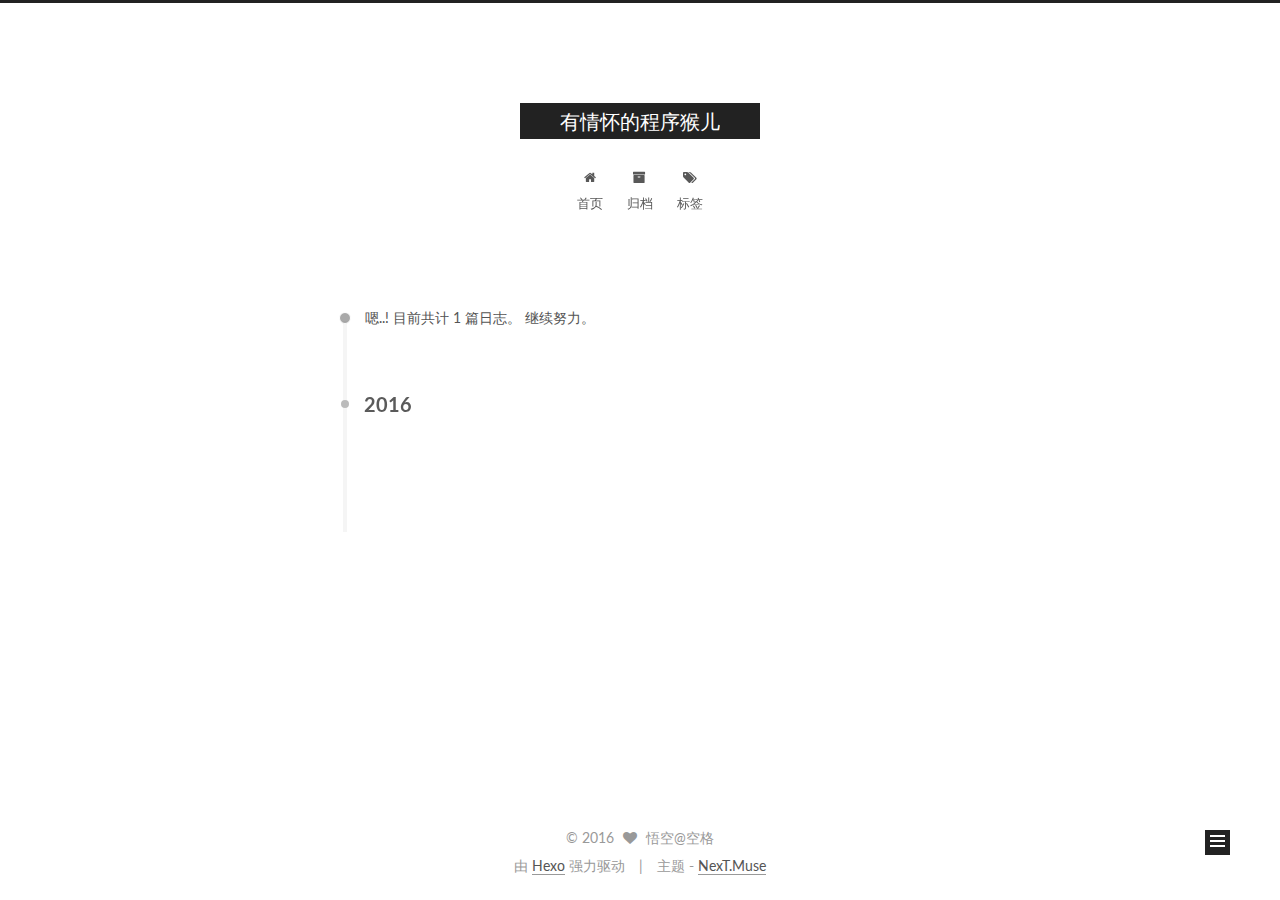
==== archives/index.html @ 53097a5e "Site updated: 2016-04-19 02:15:05" ====
<!doctype html>



  


<html class="theme-next muse use-motion">
<head>
  <meta charset="UTF-8"/>
<meta http-equiv="X-UA-Compatible" content="IE=edge,chrome=1" />
<meta name="viewport" content="width=device-width, initial-scale=1, maximum-scale=1"/>



<meta http-equiv="Cache-Control" content="no-transform" />
<meta http-equiv="Cache-Control" content="no-siteapp" />












  <link href="/vendors/fancybox/source/jquery.fancybox.css?v=2.1.5" rel="stylesheet" type="text/css"/>




  
  
  
  

  
    
    
  

  

  

  

  

  
    
    
    <link href="//fonts.googleapis.com/css?family=Lato:300,300italic,400,400italic,700,700italic&subset=latin,latin-ext" rel="stylesheet" type="text/css">
  




<link href="/vendors/font-awesome/css/font-awesome.min.css?v=4.4.0" rel="stylesheet" type="text/css" />

<link href="/css/main.css?v=5.0.1" rel="stylesheet" type="text/css" />


  <meta name="keywords" content="Hexo, NexT" />








  <link rel="shortcut icon" type="image/x-icon" href="/favicon.ico?v=5.0.1" />






<meta name="description">
<meta property="og:type" content="website">
<meta property="og:title" content="有情怀的程序猴儿">
<meta property="og:url" content="http://yoursite.com/archives/index.html">
<meta property="og:site_name" content="有情怀的程序猴儿">
<meta property="og:description">
<meta name="twitter:card" content="summary">
<meta name="twitter:title" content="有情怀的程序猴儿">
<meta name="twitter:description">



<script type="text/javascript" id="hexo.configuration">
  var NexT = window.NexT || {};
  var CONFIG = {
    scheme: 'Muse',
    sidebar: {"position":"left","display":"post"},
    fancybox: true,
    motion: true,
    duoshuo: {
      userId: 0,
      author: '博主'
    }
  };
</script>

  <title> 归档 | 有情怀的程序猴儿 </title>
</head>

<body itemscope itemtype="http://schema.org/WebPage" lang="zh-Hans">

  










  
  
    
  

  <div class="container one-collumn sidebar-position-left  page-archive  ">
    <div class="headband"></div>

    <header id="header" class="header" itemscope itemtype="http://schema.org/WPHeader">
      <div class="header-inner"><div class="site-meta ">
  

  <div class="custom-logo-site-title">
    <a href="/"  class="brand" rel="start">
      <span class="logo-line-before"><i></i></span>
      <span class="site-title">有情怀的程序猴儿</span>
      <span class="logo-line-after"><i></i></span>
    </a>
  </div>
  <p class="site-subtitle"></p>
</div>

<div class="site-nav-toggle">
  <button>
    <span class="btn-bar"></span>
    <span class="btn-bar"></span>
    <span class="btn-bar"></span>
  </button>
</div>

<nav class="site-nav">
  

  
    <ul id="menu" class="menu">
      
        
        <li class="menu-item menu-item-home">
          <a href="/" rel="section">
            
              <i class="menu-item-icon fa fa-home fa-fw"></i> <br />
            
            首页
          </a>
        </li>
      
        
        <li class="menu-item menu-item-archives">
          <a href="/archives" rel="section">
            
              <i class="menu-item-icon fa fa-archive fa-fw"></i> <br />
            
            归档
          </a>
        </li>
      
        
        <li class="menu-item menu-item-tags">
          <a href="/tags" rel="section">
            
              <i class="menu-item-icon fa fa-tags fa-fw"></i> <br />
            
            标签
          </a>
        </li>
      

      
    </ul>
  

  
</nav>

 </div>
    </header>

    <main id="main" class="main">
      <div class="main-inner">
        <div class="content-wrap">
          <div id="content" class="content">
            

  <section id="posts" class="posts-collapse">
    <span class="archive-move-on"></span>

    <span class="archive-page-counter">
      
      
      
        
      
      嗯..! 目前共计 1 篇日志。 继续努力。
    </span>

    

      
      
      

      
        
        <div class="collection-title">
          <h2 class="archive-year motion-element" id="archive-year-2016">2016</h2>
        </div>
      
      

      

  <article class="post post-type-normal" itemscope itemtype="http://schema.org/Article">
    <header class="post-header">

      <h1 class="post-title">
        
            <a class="post-title-link" href="/2016/04/19/wukong/" itemprop="url">
              
                <span itemprop="name">梦想小镇</span>
              
            </a>
        
      </h1>

      <div class="post-meta">
        <time class="post-time" itemprop="dateCreated"
              datetime="2016-04-19T02:03:37+08:00"
              content="2016-04-19" >
          04-19
        </time>
      </div>

    </header>
  </article>



    

  </section>

  



          </div>
          


          

        </div>
        
          
  
  <div class="sidebar-toggle">
    <div class="sidebar-toggle-line-wrap">
      <span class="sidebar-toggle-line sidebar-toggle-line-first"></span>
      <span class="sidebar-toggle-line sidebar-toggle-line-middle"></span>
      <span class="sidebar-toggle-line sidebar-toggle-line-last"></span>
    </div>
  </div>

  <aside id="sidebar" class="sidebar">
    <div class="sidebar-inner">

      

      

      <section class="site-overview sidebar-panel  sidebar-panel-active ">
        <div class="site-author motion-element" itemprop="author" itemscope itemtype="http://schema.org/Person">
          <img class="site-author-image" itemprop="image"
               src="/images/default_avatar.jpg"
               alt="悟空@空格" />
          <p class="site-author-name" itemprop="name">悟空@空格</p>
          <p class="site-description motion-element" itemprop="description"></p>
        </div>
        <nav class="site-state motion-element">
          <div class="site-state-item site-state-posts">
            <a href="/archives">
              <span class="site-state-item-count">1</span>
              <span class="site-state-item-name">日志</span>
            </a>
          </div>

          

          

        </nav>

        

        <div class="links-of-author motion-element">
          
        </div>

        
        

        
        

      </section>

      

    </div>
  </aside>


        
      </div>
    </main>

    <footer id="footer" class="footer">
      <div class="footer-inner">
        <div class="copyright" >
  
  &copy; 
  <span itemprop="copyrightYear">2016</span>
  <span class="with-love">
    <i class="fa fa-heart"></i>
  </span>
  <span class="author" itemprop="copyrightHolder">悟空@空格</span>
</div>

<div class="powered-by">
  由 <a class="theme-link" href="http://hexo.io">Hexo</a> 强力驱动
</div>

<div class="theme-info">
  主题 -
  <a class="theme-link" href="https://github.com/iissnan/hexo-theme-next">
    NexT.Muse
  </a>
</div>

        

        
      </div>
    </footer>

    <div class="back-to-top">
      <i class="fa fa-arrow-up"></i>
    </div>
  </div>

  

<script type="text/javascript">
  if (Object.prototype.toString.call(window.Promise) !== '[object Function]') {
    window.Promise = null;
  }
</script>









  



  
  <script type="text/javascript" src="/vendors/jquery/index.js?v=2.1.3"></script>

  
  <script type="text/javascript" src="/vendors/fastclick/lib/fastclick.min.js?v=1.0.6"></script>

  
  <script type="text/javascript" src="/vendors/jquery_lazyload/jquery.lazyload.js?v=1.9.7"></script>

  
  <script type="text/javascript" src="/vendors/velocity/velocity.min.js?v=1.2.1"></script>

  
  <script type="text/javascript" src="/vendors/velocity/velocity.ui.min.js?v=1.2.1"></script>

  
  <script type="text/javascript" src="/vendors/fancybox/source/jquery.fancybox.pack.js?v=2.1.5"></script>


  


  <script type="text/javascript" src="/js/src/utils.js?v=5.0.1"></script>

  <script type="text/javascript" src="/js/src/motion.js?v=5.0.1"></script>



  
  

  
  
    <script type="text/javascript" id="motion.page.archive">
      $('.archive-year').velocity('transition.slideLeftIn');
    </script>
  


  


  <script type="text/javascript" src="/js/src/bootstrap.js?v=5.0.1"></script>



  



  



  
  
  

  

  

</body>
</html>
---- css/main.css ----
/* normalize.css v3.0.2 | MIT License | git.io/normalize */
html {
  font-family: sans-serif; /* 1 */
  -ms-text-size-adjust: 100%; /* 2 */
  -webkit-text-size-adjust: 100%; /* 2 */
}
body {
  margin: 0;
}
article,
aside,
details,
figcaption,
figure,
footer,
header,
hgroup,
main,
menu,
nav,
section,
summary {
  display: block;
}
audio,
canvas,
progress,
video {
  display: inline-block; /* 1 */
  vertical-align: baseline; /* 2 */
}
audio:not([controls]) {
  display: none;
  height: 0;
}
[hidden],
template {
  display: none;
}
a {
  background-color: transparent;
}
a:active,
a:hover {
  outline: 0;
}
abbr[title] {
  border-bottom: 1px dotted;
}
b,
strong {
  font-weight: bold;
}
dfn {
  font-style: italic;
}
h1 {
  font-size: 2em;
  margin: 0.67em 0;
}
mark {
  background: #ff0;
  color: #000;
}
small {
  font-size: 80%;
}
sub,
sup {
  font-size: 75%;
  line-height: 0;
  position: relative;
  vertical-align: baseline;
}
sup {
  top: -0.5em;
}
sub {
  bottom: -0.25em;
}
img {
  border: 0;
}
svg:not(:root) {
  overflow: hidden;
}
figure {
  margin: 1em 40px;
}
hr {
  -moz-box-sizing: content-box;
  box-sizing: content-box;
  height: 0;
}
pre {
  overflow: auto;
}
code,
kbd,
pre,
samp {
  font-family: monospace, monospace;
  font-size: 1em;
}
button,
input,
optgroup,
select,
textarea {
  color: inherit; /* 1 */
  font: inherit; /* 2 */
  margin: 0; /* 3 */
}
button {
  overflow: visible;
}
button,
select {
  text-transform: none;
}
button,
html input[type="button"],
input[type="reset"],
input[type="submit"] {
  -webkit-appearance: button; /* 2 */
  cursor: pointer; /* 3 */
}
button[disabled],
html input[disabled] {
  cursor: default;
}
button::-moz-focus-inner,
input::-moz-focus-inner {
  border: 0;
  padding: 0;
}
input {
  line-height: normal;
}
input[type="checkbox"],
input[type="radio"] {
  box-sizing: border-box; /* 1 */
  padding: 0; /* 2 */
}
input[type="number"]::-webkit-inner-spin-button,
input[type="number"]::-webkit-outer-spin-button {
  height: auto;
}
input[type="search"] {
  -webkit-appearance: textfield; /* 1 */
  -moz-box-sizing: content-box;
  -webkit-box-sizing: content-box; /* 2 */
  box-sizing: content-box;
}
input[type="search"]::-webkit-search-cancel-button,
input[type="search"]::-webkit-search-decoration {
  -webkit-appearance: none;
}
fieldset {
  border: 1px solid #c0c0c0;
  margin: 0 2px;
  padding: 0.35em 0.625em 0.75em;
}
legend {
  border: 0; /* 1 */
  padding: 0; /* 2 */
}
textarea {
  overflow: auto;
}
optgroup {
  font-weight: bold;
}
table {
  border-collapse: collapse;
  border-spacing: 0;
}
td,
th {
  padding: 0;
}
::selection {
  background: #262a30;
  color: #fff;
}
body {
  position: relative;
  font-family: 'Lato', "PingFang SC", "Microsoft YaHei", sans-serif;
  font-size: 14px;
  line-height: 2;
  color: #555;
  background: #fff;
}
@media (max-width: 767px) {
  body {
    padding-right: 0 !important;
  }
}
@media (min-width: 768px) and (max-width: 991px) {
  body {
    padding-right: 0 !important;
  }
}
@media (min-width: 1600px) {
  body {
    font-size: 16px;
  }
}
h1,
h2,
h3,
h4,
h5,
h6 {
  margin: 0;
  padding: 0;
  font-weight: bold;
  line-height: 1.5;
  font-family: 'Lato', "PingFang SC", "Microsoft YaHei", sans-serif;
}
h2,
h3,
h4,
h5,
h6 {
  margin: 20px 0 15px;
}
h1 {
  font-size: 22px;
}
@media (max-width: 767px) {
  h1 {
    font-size: 18px;
  }
}
h2 {
  font-size: 20px;
}
@media (max-width: 767px) {
  h2 {
    font-size: 16px;
  }
}
h3 {
  font-size: 18px;
}
@media (max-width: 767px) {
  h3 {
    font-size: 14px;
  }
}
h4 {
  font-size: 16px;
}
@media (max-width: 767px) {
  h4 {
    font-size: 12px;
  }
}
h5 {
  font-size: 14px;
}
@media (max-width: 767px) {
  h5 {
    font-size: 10px;
  }
}
h6 {
  font-size: 12px;
}
@media (max-width: 767px) {
  h6 {
    font-size: 8px;
  }
}
p {
  margin: 0 0 25px 0;
}
a {
  color: #555;
  text-decoration: none;
  border-bottom: 1px solid #999;
  word-wrap: break-word;
}
a:hover {
  color: #222;
  border-bottom-color: #222;
}
ul {
  list-style: none;
}
blockquote {
  margin: 0;
  padding: 0;
}
img {
  display: block;
  margin: auto;
  max-width: 100%;
  height: auto;
}
hr {
  margin: 40px 0;
  height: 3px;
  border: none;
  background-color: #ddd;
  background-image: repeating-linear-gradient(-45deg, #fff, #fff 4px, transparent 4px, transparent 8px);
}
blockquote {
  padding: 0 15px;
  color: #666;
  border-left: 4px solid #ddd;
}
blockquote cite::before {
  content: "-";
  padding: 0 5px;
}
dt {
  font-weight: 700;
}
dd {
  margin: 0;
  padding: 0;
}
.text-left {
  text-align: left;
}
.text-center {
  text-align: center;
}
.text-right {
  text-align: right;
}
.text-justify {
  text-align: justify;
}
.text-nowrap {
  white-space: nowrap;
}
.text-lowercase {
  text-transform: lowercase;
}
.text-uppercase {
  text-transform: uppercase;
}
.text-capitalize {
  text-transform: capitalize;
}
.center-block {
  display: block;
  margin-left: auto;
  margin-right: auto;
}
.clearfix:before,
.clearfix:after {
  content: " ";
  display: table;
}
.clearfix:after {
  clear: both;
}
.pullquote {
  width: 45%;
}
.pullquote.left {
  float: left;
  margin-left: 5px;
  margin-right: 10px;
}
.pullquote.right {
  float: right;
  margin-left: 10px;
  margin-right: 5px;
}
.highlight table,
.gist table {
  width: auto;
}
.highlight table td,
.gist table td {
  border: none;
}
.highlight a,
.gist a {
  color: #222 !important;
  text-decoration: none !important;
}
.affix.affix.affix {
  position: fixed;
}
.translation {
  margin-top: -20px;
  font-size: 14px;
  color: #999;
}
.scrollbar-measure {
  width: 100px;
  height: 100px;
  overflow: scroll;
  position: absolute;
  top: -9999px;
}
.use-motion .motion-element {
  opacity: 0;
}
#local-search-input {
  padding: 3px;
  border: none;
  text-indent: 14px;
  border-radius: 0;
  width: 140px;
  outline: none;
  border-bottom: 1px solid #999;
  background: inherit;
  opacity: 0.5;
}
#local-search-input:focus {
  opacity: 1;
}
.search-icon {
  position: absolute;
  top: 9px;
}
table {
  margin: 20px 0;
  width: 100%;
  border-collapse: collapse;
  border-spacing: 0;
  border: 1px solid #ddd;
  font-size: 14px;
  table-layout: fixed;
  word-wrap: break-word;
}
table>tbody>tr:nth-of-type(odd) {
  background-color: #f9f9f9;
}
table>tbody>tr:hover {
  background-color: #f5f5f5;
}
caption,
th,
td {
  padding: 8px;
  text-align: left;
  vertical-align: middle;
  font-weight: normal;
}
th,
td {
  border-bottom: 3px solid #ddd;
  border-right: 1px solid #eee;
}
th {
  padding-bottom: 10px;
  font-weight: 700;
}
td {
  border-bottom-width: 1px;
}
html,
body {
  height: 100%;
}
.container {
  position: relative;
  min-height: 100%;
}
.header-inner {
  margin: 0 auto;
  padding: 100px 0 70px;
  width: 700px;
}
@media (min-width: 1600px) {
  .container .header-inner {
    width: 900px;
  }
}
.main {
  padding-bottom: 150px;
}
.main-inner {
  margin: 0 auto;
  width: 700px;
}
@media (min-width: 1600px) {
  .container .main-inner {
    width: 900px;
  }
}
.footer {
  position: absolute;
  left: 0;
  bottom: 0;
  width: 100%;
  min-height: 50px;
}
.footer-inner {
  box-sizing: border-box;
  margin: 20px auto;
  width: 700px;
}
@media (min-width: 1600px) {
  .container .footer-inner {
    width: 900px;
  }
}
pre,
.highlight {
  overflow: auto;
  margin: 20px 0;
  padding: 15px;
  font-size: 13px;
  color: #4d4d4c;
  background: #f7f7f7;
  line-height: 1.6;
}
pre,
code {
  font-family: consolas, Menlo, "PingFang SC", "Microsoft YaHei", monospace;
}
code {
  padding: 2px 4px;
  word-break: break-all;
  color: #555;
  background: #eee;
  border-radius: 4px;
  font-size: 13px;
}
pre code {
  padding: 0;
  color: #4d4d4c;
  background: none;
  text-shadow: none;
}
.highlight pre {
  border: none;
  margin: 0;
  padding: 1px;
}
.highlight table {
  margin: 0;
  width: auto;
  border: none;
}
.highlight td {
  border: none;
  padding: 0;
}
.highlight figcaption {
  font-size: 0.85em;
  color: #8e908c;
  line-height: 1em;
  margin-bottom: 1em;
}
.highlight figcaption:before,
.highlight figcaption:after {
  content: " ";
  display: table;
}
.highlight figcaption:after {
  clear: both;
}
.highlight figcaption a {
  float: right;
}
.highlight .gutter pre {
  color: #666;
  text-align: right;
  padding-right: 20px;
}
.highlight .line {
  height: 20px;
}
pre .comment {
  color: #8e908c;
}
pre .variable,
pre .attribute,
pre .tag,
pre .regexp,
pre .ruby .constant,
pre .xml .tag .title,
pre .xml .pi,
pre .xml .doctype,
pre .html .doctype,
pre .css .id,
pre .css .class,
pre .css .pseudo {
  color: #c82829;
}
pre .number,
pre .preprocessor,
pre .built_in,
pre .literal,
pre .params,
pre .constant,
pre .command {
  color: #f5871f;
}
pre .ruby .class .title,
pre .css .rules .attribute,
pre .string,
pre .value,
pre .inheritance,
pre .header,
pre .ruby .symbol,
pre .xml .cdata,
pre .special,
pre .number,
pre .formula {
  color: #718c00;
}
pre .title,
pre .css .hexcolor {
  color: #3e999f;
}
pre .function,
pre .python .decorator,
pre .python .title,
pre .ruby .function .title,
pre .ruby .title .keyword,
pre .perl .sub,
pre .javascript .title,
pre .coffeescript .title {
  color: #4271ae;
}
pre .keyword,
pre .javascript .function {
  color: #8959a8;
}
.full-image.full-image.full-image {
  border: none;
  max-width: 100%;
  width: auto;
  margin: 20px auto;
}
@media (min-width: 992px) {
  .full-image.full-image.full-image {
    max-width: none;
    width: 126%;
    margin: 0 -13%;
  }
}
.blockquote-center,
.page-home .post-type-quote blockquote,
.page-post-detail .post-type-quote blockquote {
  position: relative;
  margin: 40px 0;
  padding: 0;
  border-left: none;
  text-align: center;
}
.blockquote-center::before,
.page-home .post-type-quote blockquote::before,
.page-post-detail .post-type-quote blockquote::before,
.blockquote-center::after,
.page-home .post-type-quote blockquote::after,
.page-post-detail .post-type-quote blockquote::after {
  position: absolute;
  content: ' ';
  display: block;
  width: 100%;
  height: 24px;
  opacity: 0.2;
  background-repeat: no-repeat;
  background-position: 0 -6px;
  background-size: 22px 22px;
}
.blockquote-center::before,
.page-home .post-type-quote blockquote::before,
.page-post-detail .post-type-quote blockquote::before {
  top: -20px;
  background-image: url("../images/quote-l.svg");
  border-top: 1px solid #ccc;
}
.blockquote-center::after,
.page-home .post-type-quote blockquote::after,
.page-post-detail .post-type-quote blockquote::after {
  bottom: -20px;
  background-image: url("../images/quote-r.svg");
  border-bottom: 1px solid #ccc;
  background-position: 100% 8px;
}
.blockquote-center p,
.page-home .post-type-quote blockquote p,
.page-post-detail .post-type-quote blockquote p,
.blockquote-center div,
.page-home .post-type-quote blockquote div,
.page-post-detail .post-type-quote blockquote div {
  text-align: center;
}
.post .post-body .group-picture img {
  box-sizing: border-box;
  padding: 0 3px;
  border: none;
}
.post .group-picture-row {
  overflow: hidden;
  margin-top: 6px;
}
.post .group-picture-row:first-child {
  margin-top: 0;
}
.post .group-picture-column {
  float: left;
}
.page-post-detail .post-body .group-picture-column {
  float: none;
  margin-top: 10px;
  width: auto !important;
}
.page-post-detail .post-body .group-picture-column img {
  margin: 0 auto;
}
.page-archive .group-picture-container {
  overflow: hidden;
}
.page-archive .group-picture-row {
  float: left;
}
.page-archive .group-picture-row:first-child {
  margin-top: 6px;
}
.page-archive .group-picture-column {
  max-width: 150px;
  max-height: 150px;
}
.btn {
  display: inline-block;
  padding: 0 20px;
  font-size: 14px;
  color: #fff;
  background: #222;
  border: 2px solid #222;
  text-decoration: none;
  border-radius: 0;
  transition-property: background-color;
  transition-duration: 0.2s;
  transition-timing-function: ease-in-out;
  transition-delay: 0s;
}
.btn:hover,
.post-more-link .btn:hover {
  border-color: #222;
  color: #222;
  background: #fff;
}
.btn-bar {
  display: block;
  width: 22px;
  height: 2px;
  background: #555;
  border-radius: 1px;
}
.btn-bar+.btn-bar {
  margin-top: 4px;
}
.pagination {
  margin: 120px 0 40px;
  text-align: center;
  border-top: 1px solid #eee;
}
.page-number-basic,
.pagination .prev,
.pagination .next,
.pagination .page-number,
.pagination .space {
  display: inline-block;
  position: relative;
  top: -1px;
  margin: 0 10px;
  padding: 0 10px;
  line-height: 30px;
}
@media (max-width: 767px) {
  .page-number-basic,
  .pagination .prev,
  .pagination .next,
  .pagination .page-number,
  .pagination .space {
    margin: 0 5px;
  }
}
.pagination .prev,
.pagination .next,
.pagination .page-number {
  border-bottom: 0;
  border-top: 1px solid #eee;
  transition-property: border-color;
  transition-duration: 0.2s;
  transition-timing-function: ease-in-out;
  transition-delay: 0s;
}
.pagination .prev:hover,
.pagination .next:hover,
.pagination .page-number:hover {
  border-top-color: #222;
}
.pagination .space {
  padding: 0;
  margin: 0;
}
.pagination .prev {
  margin-left: 0;
}
.pagination .next {
  margin-right: 0;
}
.pagination .page-number.current {
  color: #fff;
  background: #ccc;
  border-top-color: #ccc;
}
@media (max-width: 767px) {
  .pagination {
    border-top: none;
  }
  .pagination .prev,
  .pagination .next,
  .pagination .page-number {
    margin-bottom: 10px;
    border-top: 0;
    border-bottom: 1px solid #eee;
  }
  .pagination .prev:hover,
  .pagination .next:hover,
  .pagination .page-number:hover {
    border-bottom-color: #222;
  }
}
.comments {
  margin: 60px 20px 0;
}
.tag-cloud {
  text-align: center;
}
.tag-cloud a {
  display: inline-block;
  margin: 10px;
}
.back-to-top {
  box-sizing: border-box;
  position: fixed;
  bottom: -100px;
  right: 50px;
  z-index: 1050;
  padding: 0 6px;
  width: 25px;
  background: #222;
  font-size: 12px;
  opacity: 1;
  color: #fff;
  cursor: pointer;
  text-align: center;
  -webkit-transform: translateZ(0);
  transition-property: bottom;
  transition-duration: 0.2s;
  transition-timing-function: ease-in-out;
  transition-delay: 0s;
}
@media (max-width: 767px) {
  .back-to-top {
    display: none;
  }
}
@media (min-width: 768px) and (max-width: 991px) {
  .back-to-top {
    display: none;
  }
}
.back-to-top.back-to-top-on {
  bottom: 19px;
}
.header {
  background: #fff;
}
.header-inner {
  position: relative;
}
.headband {
  height: 3px;
  background: #222;
}
.site-meta {
  margin: 0;
  text-align: center;
}
@media (max-width: 767px) {
  .site-meta {
    text-align: center;
  }
}
.brand {
  position: relative;
  display: inline-block;
  padding: 0 40px;
  color: #fff;
  background: #222;
  border-bottom: none;
}
.brand:hover {
  color: #fff;
}
.logo {
  display: inline-block;
  margin-right: 5px;
  line-height: 36px;
  vertical-align: top;
}
.site-title {
  display: inline-block;
  vertical-align: top;
  line-height: 36px;
  font-size: 20px;
  font-weight: normal;
  font-family: 'Lato', "PingFang SC", "Microsoft YaHei", sans-serif;
}
.site-subtitle {
  margin-top: 10px;
  font-size: 13px;
  color: #999;
}
.use-motion .brand {
  opacity: 0;
}
.use-motion .logo,
.use-motion .site-title,
.use-motion .site-subtitle {
  opacity: 0;
  position: relative;
  top: -10px;
}
.site-nav-toggle {
  display: none;
  position: absolute;
  top: 10px;
  left: 10px;
}
@media (max-width: 767px) {
  .site-nav-toggle {
    display: block;
  }
}
.site-nav-toggle button {
  margin-top: 2px;
  padding: 9px 10px;
  background: transparent;
  border: none;
}
@media (max-width: 767px) {
  .site-nav {
    display: none;
    margin: 0 -10px;
    padding: 0 10px;
    clear: both;
    border-top: 1px solid #ddd;
  }
}
@media (min-width: 768px) and (max-width: 991px) {
  .site-nav {
    display: block !important;
  }
}
@media (min-width: 992px) {
  .site-nav {
    display: block !important;
  }
}
.menu {
  margin-top: 20px;
  padding-left: 0;
  text-align: center;
}
.menu .menu-item {
  display: inline-block;
  margin: 0 10px;
}
@media screen and (max-width: 767px) {
  .menu .menu-item {
    margin-top: 10px;
  }
}
.menu .menu-item a {
  display: block;
  font-size: 13px;
  text-transform: capitalize;
  line-height: inherit;
  border-bottom: 1px solid transparent;
  transition-property: border-color;
  transition-duration: 0.2s;
  transition-timing-function: ease-in-out;
  transition-delay: 0s;
}
.menu .menu-item a:hover {
  border-bottom-color: #222;
}
.menu .menu-item .fa {
  margin-right: 5px;
}
.use-motion .menu-item {
  opacity: 0;
}
.post-body {
  font-family: 'Lato', "PingFang SC", "Microsoft YaHei", sans-serif;
}
@media (max-width: 767px) {
  .post-body {
    word-break: break-all;
  }
}
.post-body .fancybox img {
  display: block !important;
  margin: 0 auto;
  cursor: pointer;
  cursor: zoom-in;
  cursor: -webkit-zoom-in;
}
.post-body .image-caption,
.post-body .figure .caption {
  margin: 10px auto 15px;
  text-align: center;
  font-size: 14px;
  color: #999;
  font-weight: bold;
  line-height: 1;
}
.post-sticky-flag {
  display: inline-block;
  font-size: 16px;
  -ms-transform: rotate(30deg);
  transform: rotate(30deg);
}
.posts-expand {
  padding-top: 40px;
}
@media (max-width: 767px) {
  .posts-expand {
    margin: 0 20px;
  }
  .post-body pre,
  .post-body .highlight {
    padding: 10px;
  }
  .post-body pre .gutter pre,
  .post-body .highlight .gutter pre {
    padding-right: 10px;
  }
}
@media (min-width: 992px) {
  .posts-expand .post-body {
    text-align: justify;
  }
}
.posts-expand .post-body h2,
.posts-expand .post-body h3,
.posts-expand .post-body h4,
.posts-expand .post-body h5,
.posts-expand .post-body h6 {
  padding-top: 10px;
}
.posts-expand .post-body h2 .header-anchor,
.posts-expand .post-body h3 .header-anchor,
.posts-expand .post-body h4 .header-anchor,
.posts-expand .post-body h5 .header-anchor,
.posts-expand .post-body h6 .header-anchor {
  float: right;
  margin-left: 10px;
  color: #ccc;
  border-bottom-style: none;
  visibility: hidden;
}
.posts-expand .post-body h2 .header-anchor:hover,
.posts-expand .post-body h3 .header-anchor:hover,
.posts-expand .post-body h4 .header-anchor:hover,
.posts-expand .post-body h5 .header-anchor:hover,
.posts-expand .post-body h6 .header-anchor:hover {
  color: inherit;
}
.posts-expand .post-body h2:hover .header-anchor,
.posts-expand .post-body h3:hover .header-anchor,
.posts-expand .post-body h4:hover .header-anchor,
.posts-expand .post-body h5:hover .header-anchor,
.posts-expand .post-body h6:hover .header-anchor {
  visibility: visible;
}
.posts-expand .post-body ul li {
  list-style: circle;
}
.posts-expand .post-body img {
  box-sizing: border-box;
  margin: auto;
  padding: 3px;
  border: 1px solid #ddd;
}
.posts-expand .fancybox img {
  margin: 0 auto;
}
@media (max-width: 767px) {
  .posts-collapse {
    margin: 0 20px;
  }
  .posts-collapse .post-title,
  .posts-collapse .post-meta {
    display: block;
    width: auto;
    text-align: left;
  }
}
.posts-collapse {
  position: relative;
  z-index: 1010;
  margin-left: 55px;
}
.posts-collapse::after {
  content: " ";
  position: absolute;
  top: 20px;
  left: 0;
  margin-left: -2px;
  width: 4px;
  height: 100%;
  background: #f5f5f5;
  z-index: -1;
}
@media (max-width: 767px) {
  .posts-collapse {
    margin: 0 20px;
  }
}
.posts-collapse .collection-title {
  position: relative;
  margin: 60px 0;
}
.posts-collapse .collection-title h2 {
  margin-left: 20px;
}
.posts-collapse .collection-title small {
  color: #bbb;
}
.posts-collapse .collection-title::before {
  content: " ";
  position: absolute;
  left: 0;
  top: 50%;
  margin-left: -4px;
  margin-top: -4px;
  width: 8px;
  height: 8px;
  background: #bbb;
  border-radius: 50%;
}
.posts-collapse .post {
  margin: 30px 0;
}
.posts-collapse .post-header {
  position: relative;
  transition-duration: 0.2s;
  transition-timing-function: ease-in-out;
  transition-delay: 0s;
  transition-property: border;
  border-bottom: 1px dashed #ccc;
}
.posts-collapse .post-header::before {
  content: " ";
  position: absolute;
  left: 0;
  top: 12px;
  width: 6px;
  height: 6px;
  margin-left: -4px;
  background: #bbb;
  border-radius: 50%;
  border: 1px solid #fff;
  transition-duration: 0.2s;
  transition-timing-function: ease-in-out;
  transition-delay: 0s;
  transition-property: background;
}
.posts-collapse .post-header:hover {
  border-bottom-color: #666;
}
.posts-collapse .post-header:hover::before {
  background: #222;
}
.posts-collapse .post-meta {
  position: absolute;
  font-size: 12px;
  left: 20px;
  top: 5px;
}
.posts-collapse .post-comments-count {
  display: none;
}
.posts-collapse .post-title {
  margin-left: 60px;
  font-size: 16px;
  font-weight: normal;
  line-height: inherit;
}
.posts-collapse .post-title::after {
  margin-left: 3px;
  opacity: 0.6;
}
.posts-collapse .post-title a {
  color: #666;
  border-bottom: none;
}
.page-home .post-type-quote .post-header,
.page-post-detail .post-type-quote .post-header,
.page-home .post-type-quote .post-tags,
.page-post-detail .post-type-quote .post-tags {
  display: none;
}
.posts-expand .post-title {
  font-size: 26px;
  text-align: center;
  word-break: break-word;
}
@media (max-width: 767px) {
  .posts-expand .post-title {
    font-size: 22px;
  }
}
.posts-expand .post-title-link {
  display: inline-block;
  position: relative;
  color: #555;
  border-bottom: none;
  line-height: 1.2;
  vertical-align: top;
}
.posts-expand .post-title-link::before {
  content: "";
  position: absolute;
  width: 100%;
  height: 2px;
  bottom: 0;
  left: 0;
  background-color: #000;
  visibility: hidden;
  transform: scaleX(0);
  transition-duration: 0.2s;
  transition-timing-function: ease-in-out;
  transition-delay: 0s;
}
.posts-expand .post-title-link:hover::before {
  visibility: visible;
  transform: scaleX(1);
}
.posts-expand .post-title-link .fa {
  font-size: 16px;
}
.posts-expand .post-meta {
  margin: 3px 0 60px 0;
  color: #999;
  font-family: 'Lato', "PingFang SC", "Microsoft YaHei", sans-serif;
  font-size: 12px;
  text-align: center;
}
.posts-expand .post-meta .post-category-list {
  display: inline-block;
  margin: 0;
  padding: 3px;
}
.posts-expand .post-meta .post-category-list-link {
  color: #999;
}
.post-meta-item-icon {
  display: none;
  margin-right: 3px;
}
@media (min-width: 768px) and (max-width: 991px) {
  .post-meta-item-icon {
    display: inline-block;
  }
}
@media (max-width: 767px) {
  .post-meta-item-icon {
    display: inline-block;
  }
}
@media (min-width: 768px) and (max-width: 991px) {
  .post-meta-item-text {
    display: none;
  }
}
@media (max-width: 767px) {
  .post-meta-item-text {
    display: none;
  }
}
@media (max-width: 767px) {
  .posts-expand .post-comments-count {
    display: none;
  }
}
.post-more-link {
  margin-top: 50px;
}
.post-more-link .btn {
  color: #fff;
  font-size: 14px;
  background: #222;
  border-radius: 0;
  line-height: 2;
}
.posts-expand .post-tags {
  margin-top: 40px;
  text-align: center;
}
.posts-expand .post-tags a {
  display: inline-block;
  margin-right: 10px;
  font-size: 13px;
}
.post-nav {
  overflow: hidden;
  margin-top: 60px;
  padding: 10px;
  white-space: nowrap;
  border-top: 1px solid #eee;
}
.post-nav-item {
  display: inline-block;
  width: 50%;
  white-space: normal;
}
.post-nav-item a {
  position: relative;
  display: inline-block;
  line-height: 25px;
  font-size: 14px;
  color: #555;
  border-bottom: none;
}
.post-nav-item a:hover {
  color: #222;
  border-bottom: none;
}
.post-nav-item a:active {
  top: 2px;
}
.post-nav-item a i {
  font-size: 12px;
}
.post-nav-prev {
  text-align: right;
}
.posts-expand .post-eof {
  display: block;
  margin: 80px auto 60px;
  width: 8%;
  height: 1px;
  background: #ccc;
  text-align: center;
}
.post:last-child .post-eof.post-eof.post-eof {
  display: none;
}
.post-gallery {
  display: table;
  table-layout: fixed;
  width: 100%;
  border-collapse: separate;
}
.post-gallery-row {
  display: table-row;
}
.post-gallery .post-gallery-img {
  display: table-cell;
  text-align: center;
  vertical-align: middle;
  border: none;
}
.post-gallery .post-gallery-img img {
  max-width: 100%;
  max-height: 100%;
  border: none;
}
.fancybox-close,
.fancybox-close:hover {
  border: none;
}
.sidebar {
  position: fixed;
  right: 0;
  top: 0;
  bottom: 0;
  width: 0;
  z-index: 1040;
  box-shadow: inset 0 2px 6px #000;
  background: #222;
  -webkit-transform: translateZ(0);
}
.sidebar a {
  color: #999;
  border-bottom-color: #555;
}
.sidebar a:hover {
  color: #eee;
}
@media (min-width: 768px) and (max-width: 991px) {
  .sidebar {
    display: none !important;
  }
}
@media (max-width: 767px) {
  .sidebar {
    display: none !important;
  }
}
.sidebar-inner {
  position: relative;
  padding: 20px 10px;
  color: #999;
  text-align: center;
}
.sidebar-toggle {
  position: fixed;
  right: 50px;
  bottom: 45px;
  width: 15px;
  height: 15px;
  padding: 5px;
  background: #222;
  line-height: 0;
  z-index: 1050;
  cursor: pointer;
  -webkit-transform: translateZ(0);
}
@media (min-width: 768px) and (max-width: 991px) {
  .sidebar-toggle {
    display: none;
  }
}
@media (max-width: 767px) {
  .sidebar-toggle {
    display: none;
  }
}
.sidebar-toggle-line {
  position: relative;
  display: inline-block;
  vertical-align: top;
  height: 2px;
  width: 100%;
  background: #fff;
  margin-top: 3px;
}
.sidebar-toggle-line:first-child {
  margin-top: 0;
}
.site-author-image {
  display: block;
  margin: 0 auto;
  max-width: 96px;
  height: auto;
  border: 2px solid #333;
  padding: 2px;
}
.site-author-name {
  margin: 5px 0 0;
  color: #f5f5f5;
}
.site-description {
  margin-top: 5px;
  font-size: 14px;
  color: #555;
}
.site-state {
  overflow: hidden;
  line-height: 1.4;
  white-space: nowrap;
}
.site-state-item {
  display: inline-block;
  padding: 0 15px;
  border-left: 1px solid #333;
}
.site-state-item:first-child {
  border-left: none;
}
.site-state-item a {
  border-bottom: none;
}
.site-state-item-count {
  display: block;
  text-align: center;
  color: inherit;
  font-weight: 600;
  font-size: 18px;
}
.site-state-item-name {
  font-size: 13px;
  color: inherit;
}
.feed-link {
  margin-top: 20px;
}
.feed-link a {
  display: inline-block;
  padding: 0 15px;
  color: #fc6423;
  border: 1px solid #fc6423;
  border-radius: 4px;
}
.feed-link a i {
  color: #fc6423;
  font-size: 14px;
}
.feed-link a:hover {
  color: #fff;
  background: #fc6423;
}
.feed-link a:hover i {
  color: #fff;
}
.links-of-author {
  margin-top: 20px;
}
.links-of-author a {
  display: inline-block;
  vertical-align: middle;
  margin-right: 10px;
  margin-bottom: 10px;
  border-bottom-color: #555;
  font-size: 13px;
}
.links-of-author a:before {
  display: inline-block;
  vertical-align: middle;
  margin-right: 3px;
  content: " ";
  width: 4px;
  height: 4px;
  border-radius: 50%;
  background: #9f41ff;
}
.links-of-blogroll {
  font-size: 13px;
}
.links-of-blogroll-title {
  margin-top: 20px;
  font-size: 14px;
  font-weight: 600;
}
.links-of-blogroll-list {
  margin: 0;
  padding: 0;
}
.links-of-blogroll-item {
  padding: 2px 10px;
}
.sidebar-nav {
  margin: 0 0 20px;
  padding-left: 0;
}
.sidebar-nav li {
  display: inline-block;
  cursor: pointer;
  border-bottom: 1px solid transparent;
  font-size: 14px;
  color: #555;
}
.sidebar-nav li:hover {
  color: #f5f5f5;
}
.page-post-detail .sidebar-nav-toc {
  padding: 0 5px;
}
.page-post-detail .sidebar-nav-overview {
  margin-left: 10px;
}
.sidebar-nav .sidebar-nav-active {
  color: #87daff;
  border-bottom-color: #87daff;
}
.sidebar-nav .sidebar-nav-active:hover {
  color: #87daff;
}
.sidebar-panel {
  display: none;
}
.sidebar-panel-active {
  display: block;
}
.post-toc-empty {
  font-size: 14px;
  color: #666;
}
.post-toc-wrap {
  overflow: hidden;
}
.post-toc {
  overflow: auto;
}
.post-toc ol {
  margin: 0;
  padding: 0 2px 5px 10px;
  text-align: left;
  list-style: none;
  font-size: 14px;
}
.post-toc ol > ol {
  padding-left: 0;
}
.post-toc ol a {
  transition-duration: 0.2s;
  transition-timing-function: ease-in-out;
  transition-delay: 0s;
  transition-property: all;
  color: #999;
  border-bottom-color: #555;
}
.post-toc ol a:hover {
  color: #ccc;
  border-bottom-color: #ccc;
}
.post-toc .nav-item {
  overflow: hidden;
  text-overflow: ellipsis;
  white-space: nowrap;
  line-height: 1.8;
}
.post-toc .nav .nav-child {
  display: none;
}
.post-toc .nav .active > .nav-child {
  display: block;
}
.post-toc .nav .active-current > .nav-child {
  display: block;
}
.post-toc .nav .active-current > .nav-child > .nav-item {
  display: block;
}
.post-toc .nav .active > a {
  color: #87daff;
  border-bottom-color: #87daff;
}
.post-toc .nav .active-current > a {
  color: #87daff;
}
.post-toc .nav .active-current > a:hover {
  color: #87daff;
}
.footer {
  font-size: 14px;
  color: #999;
}
.footer img {
  border: none;
}
.footer-inner {
  text-align: center;
}
.with-love {
  display: inline-block;
  margin: 0 5px;
}
.powered-by,
.theme-info {
  display: inline-block;
}
.powered-by {
  margin-right: 10px;
}
.powered-by::after {
  content: "|";
  padding-left: 10px;
}
.cc-license {
  margin-top: 10px;
  text-align: center;
}
.cc-license .cc-opacity {
  opacity: 0.7;
  border-bottom: none;
}
.cc-license .cc-opacity:hover {
  opacity: 0.9;
}
.cc-license img {
  display: inline-block;
}
.theme-next #ds-thread #ds-reset {
  color: #555;
}
.theme-next #ds-thread #ds-reset .ds-replybox {
  margin-bottom: 30px;
}
.theme-next #ds-thread #ds-reset .ds-replybox .ds-avatar,
.theme-next #ds-reset .ds-avatar img {
  box-shadow: none;
}
.theme-next #ds-thread #ds-reset .ds-textarea-wrapper {
  border-color: #c7d4e1;
  background: none;
  border-top-right-radius: 3px;
  border-top-left-radius: 3px;
}
.theme-next #ds-thread #ds-reset .ds-textarea-wrapper textarea {
  height: 60px;
}
.theme-next #ds-reset .ds-rounded-top {
  border-radius: 0;
}
.theme-next #ds-thread #ds-reset .ds-post-toolbar {
  box-sizing: border-box;
  border: 1px solid #c7d4e1;
  background: #f6f8fa;
}
.theme-next #ds-thread #ds-reset .ds-post-options {
  height: 40px;
  border: none;
  background: none;
}
.theme-next #ds-thread #ds-reset .ds-toolbar-buttons {
  top: 11px;
}
.theme-next #ds-thread #ds-reset .ds-sync {
  top: 5px;
}
.theme-next #ds-thread #ds-reset .ds-post-button {
  top: 4px;
  right: 5px;
  width: 90px;
  height: 30px;
  border: 1px solid #c5ced7;
  border-radius: 3px;
  background-image: linear-gradient(#fbfbfc, #f5f7f9);
  color: #60676d;
}
.theme-next #ds-thread #ds-reset .ds-post-button:hover {
  background-position: 0 -30px;
  color: #60676d;
}
.theme-next #ds-thread #ds-reset .ds-comments-info {
  padding: 10px 0;
}
.theme-next #ds-thread #ds-reset .ds-sort {
  display: none;
}
.theme-next #ds-thread #ds-reset li.ds-tab a.ds-current {
  border: none;
  background: #f6f8fa;
  color: #60676d;
}
.theme-next #ds-thread #ds-reset li.ds-tab a.ds-current:hover {
  background-color: #e9f0f7;
  color: #60676d;
}
.theme-next #ds-thread #ds-reset li.ds-tab a {
  border-radius: 2px;
  padding: 5px;
}
.theme-next #ds-thread #ds-reset .ds-login-buttons p {
  color: #999;
  line-height: 36px;
}
.theme-next #ds-thread #ds-reset .ds-login-buttons .ds-service-list li {
  height: 28px;
}
.theme-next #ds-thread #ds-reset .ds-service-list a {
  background: none;
  padding: 5px;
  border: 1px solid;
  border-radius: 3px;
  text-align: center;
}
.theme-next #ds-thread #ds-reset .ds-service-list a:hover {
  color: #fff;
  background: #666;
}
.theme-next #ds-thread #ds-reset .ds-service-list .ds-weibo {
  color: #fc9b00;
  border-color: #fc9b00;
}
.theme-next #ds-thread #ds-reset .ds-service-list .ds-weibo:hover {
  background: #fc9b00;
}
.theme-next #ds-thread #ds-reset .ds-service-list .ds-qq {
  color: #60a3ec;
  border-color: #60a3ec;
}
.theme-next #ds-thread #ds-reset .ds-service-list .ds-qq:hover {
  background: #60a3ec;
}
.theme-next #ds-thread #ds-reset .ds-service-list .ds-renren {
  color: #2e7ac4;
  border-color: #2e7ac4;
}
.theme-next #ds-thread #ds-reset .ds-service-list .ds-renren:hover {
  background: #2e7ac4;
}
.theme-next #ds-thread #ds-reset .ds-service-list .ds-douban {
  color: #37994c;
  border-color: #37994c;
}
.theme-next #ds-thread #ds-reset .ds-service-list .ds-douban:hover {
  background: #37994c;
}
.theme-next #ds-thread #ds-reset .ds-service-list .ds-kaixin {
  color: #fef20d;
  border-color: #fef20d;
}
.theme-next #ds-thread #ds-reset .ds-service-list .ds-kaixin:hover {
  background: #fef20d;
}
.theme-next #ds-thread #ds-reset .ds-service-list .ds-netease {
  color: #f00;
  border-color: #f00;
}
.theme-next #ds-thread #ds-reset .ds-service-list .ds-netease:hover {
  background: #f00;
}
.theme-next #ds-thread #ds-reset .ds-service-list .ds-sohu {
  color: #ffcb05;
  border-color: #ffcb05;
}
.theme-next #ds-thread #ds-reset .ds-service-list .ds-sohu:hover {
  background: #ffcb05;
}
.theme-next #ds-thread #ds-reset .ds-service-list .ds-baidu {
  color: #2831e0;
  border-color: #2831e0;
}
.theme-next #ds-thread #ds-reset .ds-service-list .ds-baidu:hover {
  background: #2831e0;
}
.theme-next #ds-thread #ds-reset .ds-service-list .ds-google {
  color: #166bec;
  border-color: #166bec;
}
.theme-next #ds-thread #ds-reset .ds-service-list .ds-google:hover {
  background: #166bec;
}
.theme-next #ds-thread #ds-reset .ds-service-list .ds-weixin {
  color: #00ce0d;
  border-color: #00ce0d;
}
.theme-next #ds-thread #ds-reset .ds-service-list .ds-weixin:hover {
  background: #00ce0d;
}
.theme-next #ds-thread #ds-reset .ds-service-list .ds-more-services {
  border: none;
}
.theme-next #ds-thread #ds-reset .ds-service-list .ds-more-services:hover {
  background: none;
}
.theme-next #ds-reset .duoshuo-ua-admin {
  display: inline-block;
  color: #f00;
}
.theme-next #ds-reset .duoshuo-ua-platform,
.theme-next #ds-reset .duoshuo-ua-browser {
  color: #ccc;
}
.theme-next #ds-reset .duoshuo-ua-platform .fa,
.theme-next #ds-reset .duoshuo-ua-browser .fa {
  display: inline-block;
  margin-right: 3px;
}
.theme-next #ds-reset .duoshuo-ua-separator {
  display: inline-block;
  margin-left: 5px;
}
.theme-next .this_ua {
  background-color: #ccc !important;
  border-radius: 4px;
  padding: 0 5px !important;
  margin: 1px 1px !important;
  border: 1px solid #bbb !important;
  color: #fff;
  display: inline-block !important;
}
.theme-next .this_ua.admin {
  background-color: #d9534f !important;
  border-color: #d9534f !important;
}
.theme-next .this_ua.platform.iOS,
.theme-next .this_ua.platform.Mac,
.theme-next .this_ua.platform.Windows {
  background-color: #39b3d7 !important;
  border-color: #46b8da !important;
}
.theme-next .this_ua.platform.Linux {
  background-color: #3a3a3a !important;
  border-color: #1f1f1f !important;
}
.theme-next .this_ua.platform.Android {
  background-color: #00c47d !important;
  border-color: #01b171 !important;
}
.theme-next .this_ua.browser.Mobile,
.theme-next .this_ua.browser.Chrome {
  background-color: #5cb85c !important;
  border-color: #4cae4c !important;
}
.theme-next .this_ua.browser.Firefox {
  background-color: #f0ad4e !important;
  border-color: #eea236 !important;
}
.theme-next .this_ua.browser.Maxthon,
.theme-next .this_ua.browser.IE {
  background-color: #428bca !important;
  border-color: #357ebd !important;
}
.theme-next .this_ua.browser.baidu,
.theme-next .this_ua.browser.UCBrowser,
.theme-next .this_ua.browser.Opera {
  background-color: #d9534f !important;
  border-color: #d43f3a !important;
}
.theme-next .this_ua.browser.Android,
.theme-next .this_ua.browser.QQBrowser {
  background-color: #78ace9 !important;
  border-color: #4cae4c !important;
}
.post-spread {
  margin-top: 20px;
  text-align: center;
}
.jiathis_style {
  display: inline-block;
}
.jiathis_style a {
  border: none;
}
.post-spread {
  margin-top: 20px;
  text-align: center;
}
.bdshare-slide-button-box a {
  border: none;
}
.bdsharebuttonbox {
  display: inline-block;
}
.bdsharebuttonbox a {
  border: none;
}
ul.search-result-list {
  padding-left: 0px;
  margin: 0px 5px 0px 8px;
}
p.search-result {
  border-bottom: 1px dashed #ccc;
  padding: 5px 0;
}
a.search-result-title {
  font-weight: bold;
}
a.search-result {
  border-bottom: transparent;
  display: block;
  white-space: nowrap;
  overflow: hidden;
  text-overflow: ellipsis;
}
.search-keyword {
  border-bottom: 1px dashed #4088b8;
  font-weight: bold;
}
#local-search-result {
  height: 90%;
  overflow: auto;
}
.popup {
  display: none;
  position: fixed;
  top: 10%;
  left: 50%;
  width: 700px;
  height: 80%;
  margin-left: -350px;
  padding: 3px 0 0 10px;
  background: #fff;
  color: #333;
  z-index: 9999;
  border-radius: 5px;
}
@media (max-width: 767px) {
  .popup {
    padding: 3px;
    top: 0;
    left: 0;
    margin: 0;
    width: 100%;
    height: 100%;
    border-radius: 0px;
  }
}
.popoverlay {
  position: fixed;
  width: 100%;
  height: 100%;
  top: 0px;
  left: 0px;
  z-index: 2080;
  background-color: rgba(0,0,0,0.3);
}
#local-search-input {
  margin-bottom: 10px;
  width: 50%;
}
.popup-btn-close {
  position: absolute;
  top: 6px;
  right: 14px;
  color: #4ebd79;
  font-size: 14px;
  font-weight: bold;
  text-transform: uppercase;
  cursor: pointer;
}
#no-result {
  position: absolute;
  left: 44%;
  top: 42%;
  color: #ccc;
}
.site-uv,
.site-pv,
.page-pv {
  display: inline-block;
}
.site-uv .busuanzi-value,
.site-pv .busuanzi-value,
.page-pv .busuanzi-value {
  margin: 0 5px;
}
.site-uv {
  margin-right: 10px;
}
.site-uv::after {
  content: "|";
  padding-left: 10px;
}
.use-motion .post {
  opacity: 0;
}
.page-archive .archive-page-counter {
  position: relative;
  top: 3px;
  left: 20px;
}
@media (max-width: 767px) {
  .page-archive .archive-page-counter {
    top: 5px;
  }
}
.page-archive .posts-collapse .archive-move-on {
  position: absolute;
  top: 11px;
  left: 0;
  margin-left: -6px;
  width: 10px;
  height: 10px;
  opacity: 0.5;
  background: #555;
  border: 1px solid #fff;
  border-radius: 50%;
}
.category-all-page .category-all-title {
  text-align: center;
}
.category-all-page .category-all {
  margin-top: 20px;
}
.category-all-page .category-list {
  margin: 0;
  padding: 0;
  list-style: none;
}
.category-all-page .category-list-item {
  margin: 5px 10px;
}
.category-all-page .category-list-count {
  color: #bbb;
}
.category-all-page .category-list-count:before {
  display: inline;
  content: " (";
}
.category-all-page .category-list-count:after {
  display: inline;
  content: ") ";
}
.category-all-page .category-list-child {
  padding-left: 10px;
}
.page-post-detail .sidebar-toggle-line {
  background: #87daff;
}
.page-post-detail .comments {
  overflow: hidden;
}
@media (max-width: 767px) {
  .header-inner,
  .container .main-inner,
  .footer-inner {
    width: auto;
  }
}
.custom-logo .site-meta-headline {
  text-align: center;
}
.custom-logo .brand {
  background: none;
}
.custom-logo .site-title {
  margin: 10px auto 0;
  font-size: 24px;
  color: #222;
}
.custom-logo .site-title a {
  border: none;
}
.custom-logo-image {
  margin: 0 auto;
  padding: 5px;
  max-width: 150px;
  background: #fff;
}
@media (max-width: 767px) {
  .site-nav {
    position: absolute;
    left: 0;
    top: 52px;
    margin: 0;
    width: 100%;
    padding: 0;
    background: #fff;
    border-bottom: 1px solid #ddd;
  }
}
@media (max-width: 767px) {
  .menu {
    text-align: left;
  }
}
@media (max-width: 767px) {
  .menu .menu-item {
    display: block;
    margin: 0 10px;
    vertical-align: top;
  }
}
@media (max-width: 767px) {
  .menu .menu-item br {
    display: none;
  }
}
@media (max-width: 767px) {
  .menu .menu-item a {
    padding: 5px 10px;
  }
}
.menu .menu-item .fa {
  margin-right: 0;
}
.site-search form {
  display: none;
}
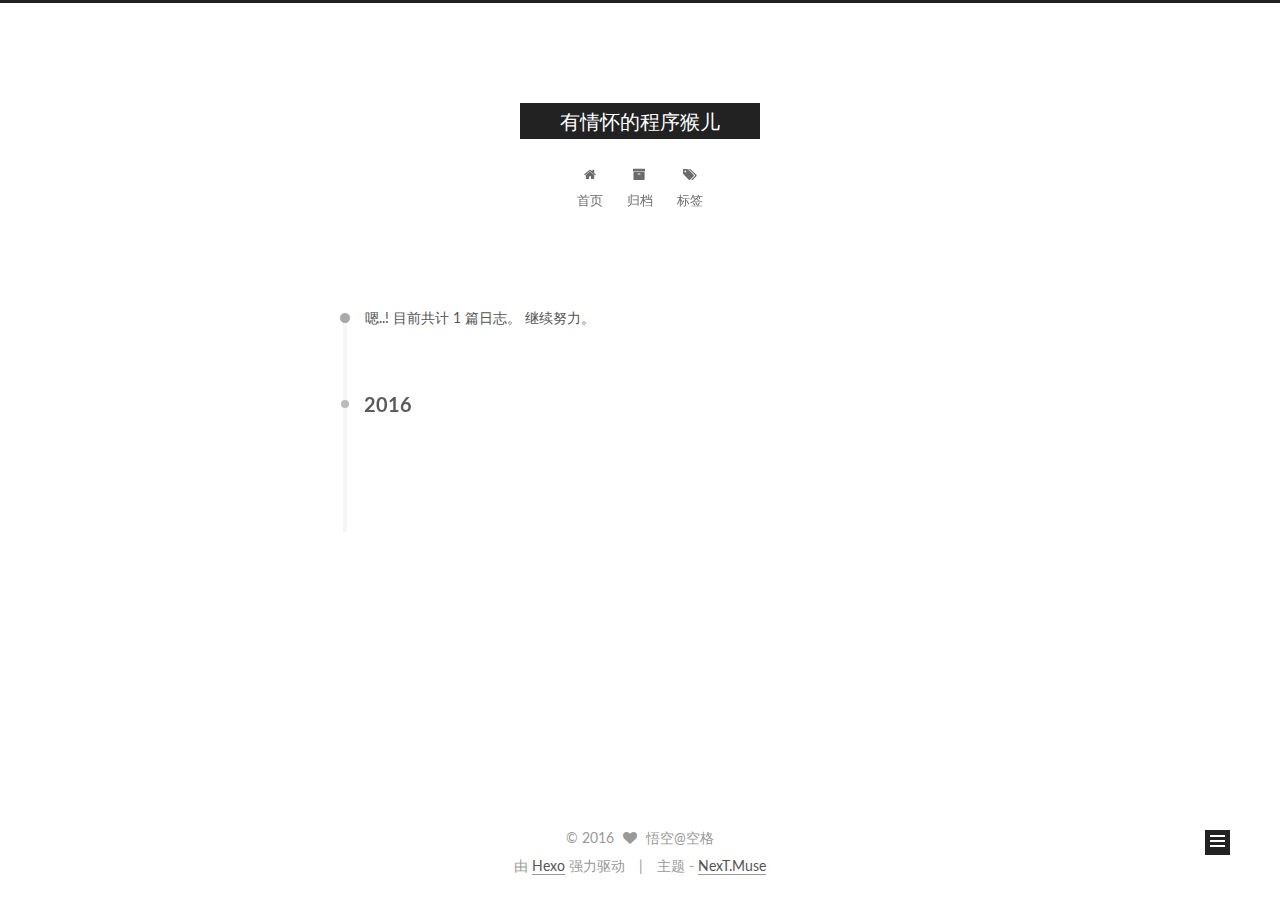
==== commit 55da77ec: "Site updated: 2016-04-19 02:22:40" ====
--- a/archives/index.html
+++ b/archives/index.html
@@ -295,7 +295,7 @@
       <section class="site-overview sidebar-panel  sidebar-panel-active ">
         <div class="site-author motion-element" itemprop="author" itemscope itemtype="http://schema.org/Person">
           <img class="site-author-image" itemprop="image"
-               src="/images/default_avatar.jpg"
+               src="/images/cjw.jpeg"
                alt="悟空@空格" />
           <p class="site-author-name" itemprop="name">悟空@空格</p>
           <p class="site-description motion-element" itemprop="description"></p>
--- a/css/main.css
+++ b/css/main.css
@@ -1534,7 +1534,7 @@
   width: 4px;
   height: 4px;
   border-radius: 50%;
-  background: #9f41ff;
+  background: #ff4d6e;
 }
 .links-of-blogroll {
   font-size: 13px;
